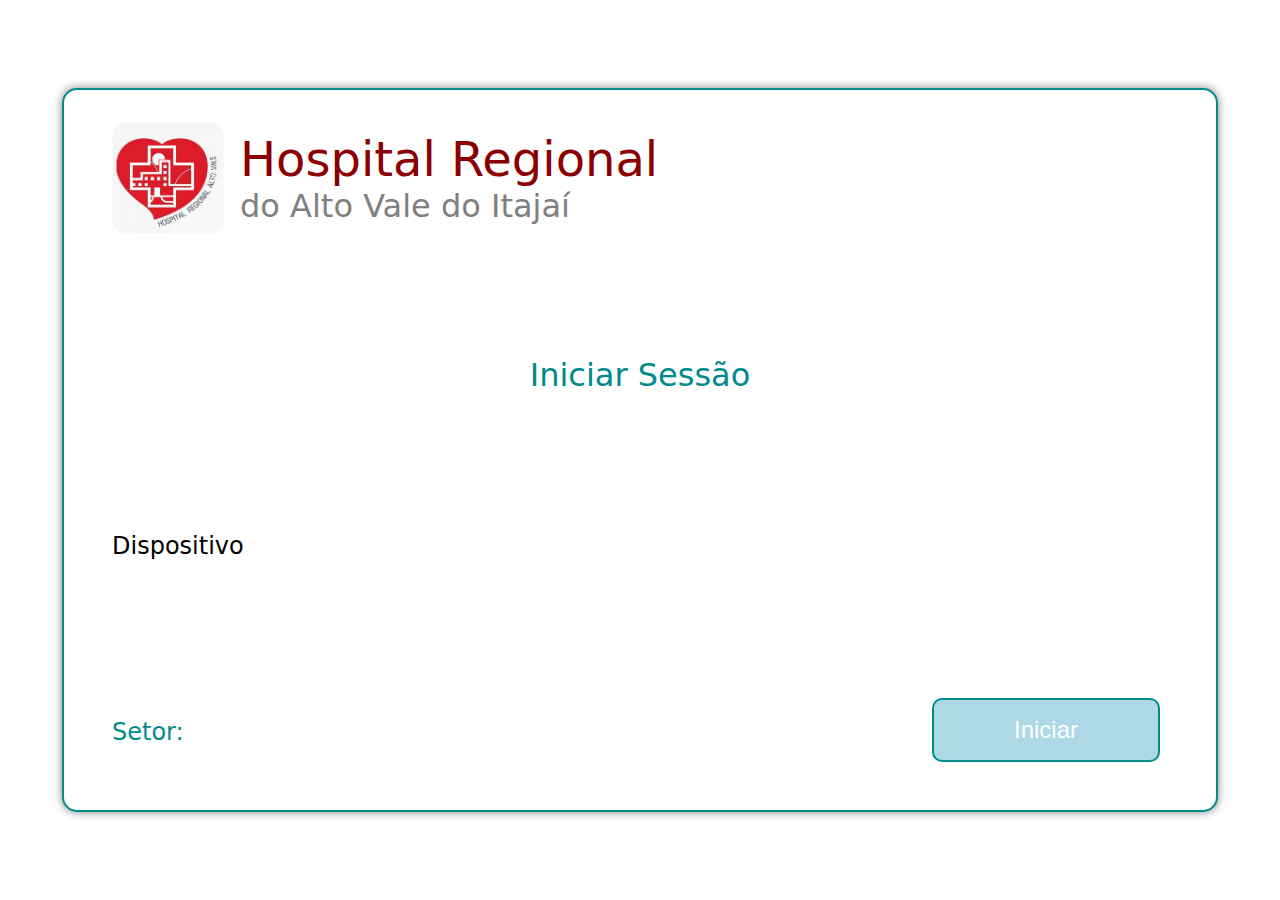
==== public/index.html @ 33145bab "commit inicial" ====
<!DOCTYPE html>
<html lang="pt-br">
<head>
    <meta charset="UTF-8">
    <meta name="viewport" content="width=device-width, initial-scale=1.0">
    <title>HRAV - Pesquisa de satisfação</title>

    <link rel="stylesheet" href="css/style.css">
    <link rel="stylesheet" href="css/admin.css">
    <link rel="stylesheet" href="css/selector.css">
    
</head>
<body onload="createDispositivoSession('DispContainer')">
    <section class = 'window' id = 'selectorContainer'>
        <div class = 'LogoContainer'>
            <img src="img/hrav.png" alt="Logo do Hospital Regional do Alto Vale do Itajaí">
            <div class = 'title'>
                <h1>Hospital Regional</h1>
                <h2>do Alto Vale do Itajaí</h2>
            </div>
        </div>
        <H2>Iniciar Sessão</H2>

        <div class = 'contentContainer'>
            <h3>Dispositivo</h3>
            <div id = 'DispContainer' class = 'sectorScoreContainer'></div>
        </div>
        <div class = 'DualContainer'>
            <h3 id = 'DispoID'>Setor: </h3>

            <button class= 'buttons' onclick="startSession()">Iniciar</button>
        </div>
    </section>

    <script src="js/data.js"></script>
    <script src="js/script.js"></script>
    <script src="js/setor.js"></script>
    <script src="js/session.js"></script>
</body>
</html>
---- public/css/style.css ----
:root{
    --bgcolor: lightblue;
    --ftcolor: white;
    --dtcolor: darkcyan;
}

* {
    transition: all 0.2s;
}

html,body{
    overflow: hidden;
    width: 100%;
    height: 100%;
    margin: 0;
}

body{
    display: flex;
    align-items: center;
    justify-content: center;
    flex-direction: column;
}

h1, h2, h3, h4 {
    font-family: system-ui, -apple-system, BlinkMacSystemFont, 'Segoe UI', Roboto, Oxygen, Ubuntu, Cantarell, 'Open Sans', 'Helvetica Neue', sans-serif;
}

h1{
    font-weight: 500;
    font-size: 1.5rem;
}

h2{
    font-weight: 400;
    font-size: 1.5rem;
}

h3{
    font-size: 1.5rem;
    font-weight: 400;
}

h4{
    font-family: system-ui;
    font-weight: 400;
    color: gray;
    font-size: 1rem;
}

nav{
    display: flex;
    align-items: center;
    background: var(--bgcolor);
    box-shadow: 0 0 10px gray;
}

svg{
    cursor: pointer;
}


textarea{
    padding: 1rem;
    background: var(--ftcolor);
    border: 2px solid var(--dtcolor);
    border-radius: 15px;
    font-family: system-ui;
    font-size: 1.2rem;
}

#mainContainer{
    width: 95%;
    height: 85%;
    background: var(--ftcolor);
    box-shadow: 0 0 20px gray;
    border-radius: 15px;
    overflow: hidden;
    display: flex;
    flex-direction: column;
    justify-content: flex-start;
    border: 2px solid var(--dtcolor);
    align-items: center;
}

#mainContainer h1{
    color: var(--ftcolor);
}

#mainContainer h2{
    padding: 3rem;
    padding-bottom: 0;
    height: inherit;
    width: 90%;
    font-size: 2rem;
}

#mainContainer h3{
    width: 85%;
    margin: 1rem;
    color: var(--dtcolor);
}

#mainContainer textarea{
    height: 100%;
    width: -webkit-fill-available;
}

#FormNav{
    justify-content: space-between;
    width: 100%;
}

#FormNav svg{
    margin-right: 2rem;
    height: 2rem;
    width: 2rem;
    fill: var(--ftcolor);
    transition: all 0.2s;
}

#FormNav svg:hover{
    fill:var(--dtcolor);
}

#FormNav img{
    width: 4rem;
    height: 4rem;
    margin: 1rem 2rem;
    border: 2px solid var(--dtcolor);
    border-radius: 15px;
}

#content{
    display: flex;
    width: 100%;
    flex-direction: column;
    height: -webkit-fill-available;
    display: none;
    transition: all 0.2s;
}

#banner{
    display: flex;
    flex-direction: column;
    width: 100%;
    height: -webkit-fill-available;
    transition: all 0.2s;
    opacity: 1;
    background: var(--bgcolor);
    justify-content: space-between;
}

#banner h1{
    font-size: 6rem;
    margin: 2rem 5rem;
    color: var(--ftcolor);
}

#banner h2{
    padding: 0;
    margin: 0px 5rem;
    font-size: 2rem;
    height: fit-content;
    color: var(--dtcolor);
    width: fit-content;
    text-align: justify;
}

.centerButton{
    padding: 1rem;
    font-size: 1.5rem;
    border: 2px solid var(--dtcolor);
    border-radius: 10px;
    cursor: pointer;
    margin: 5rem;
    background: var(--ftcolor);
    color: var(--dtcolor);
}

#controls{
    display: flex;
    justify-content: space-between;
    margin: 0 0 0 1rem;
}

.buttons{
    padding: 1rem;
    font-size: 1.5rem;
    background: var(--bgcolor);
    border: 2px solid var(--dtcolor);
    border-radius: 10px;
    cursor: pointer;
    color: var(--ftcolor);
    margin: 0 0.5rem;
    transition: all 0.2s;
}

.disabled{
    background: lightgray;
    border: 2px solid darkgray;
    color: darkgray;
}

#counterContainer{
    display: flex;
    width: 90%;
    justify-content: space-between;
}

.counter{
    font-size: 2rem;
    font-weight: 800;
    color: var(--dtcolor);
    background: var(--ftcolor);
    border: 2px solid var(--dtcolor);
    margin: 5px;
    border-radius: 50%;
    width: 4rem;
    height: 4rem;
    cursor: pointer;
    transition: all 0.2s;
}

.activeCounter{
    background-color: var(--bgcolor);
    border: 2px solid var(--dtcolor);
    color: var(--ftcolor);
}

.counter:hover{
    background-color: var(--bgcolor);
    border: 2px solid var(--dtcolor);
    color: --ftcolor;
}

#wrapper{
    width: 100%;
    display: flex;
    flex-direction: column;
    align-items: center;
}

#feedback{
    display: flex;
    flex-direction: column;
    align-items: flex-start;
    width: 100%;
    transition: all 0.2s;
    visibility: hidden;
    opacity: 0;
}

#FeedbackContainer{
    display: flex;
    justify-content: flex-end;
    width: 90%;
    margin-bottom: 3rem;
    align-items: flex-end;
}

#modal{
    position: absolute;
    width: 100%;
    height: 100%;
    background: #00000078;
    display: flex;
    align-items: center;
    justify-content: center;
    visibility: hidden;
    opacity: 0;
    transition: all 0.2s;
}

#modalContainer{
    width: 50%;
    background: var(--ftcolor);
    border-radius: 15px;
    border: 2px solid var(--dtcolor);
    display: flex;
    overflow: hidden;
    flex-direction: column;
    align-items: center;
    justify-content: space-between;
}

#modalHeader{
    background: var(--bgcolor);
    box-shadow: 0 0 10px gray;
    display: flex;
    justify-content: space-between;
    width: 100%;
}

#modalTitle{
    width: fit-content;
    margin: 1rem 2rem;
    font-weight: 700;
	color: var(--dtcolor);
}

#modalClose{
    width: fit-content;
    margin: 1rem 2rem;
    font-weight: 700;
	color: var(--dtcolor);
    cursor: pointer;
    transition: all 0.2s;
}

#modalClose:hover{
    color: var(--ftcolor);
}

#modalText{
    padding: 2rem;
    text-align: center;
    height: fit-content;
}

.CenterButton{
    margin-bottom: 2rem;
    width: 90%;
}
---- public/css/admin.css ----
nav{
    width: fit-content;
    height: 100%;
    flex-direction: column;
    justify-content: space-between;
    border-right: 2px solid var(--dtcolor);
}

section{
    width: inherit;
    height: 100%;
    overflow-y: auto;
    scroll-behavior: smooth;
}

body{
    flex-direction: row;
}

svg{
    margin: 1rem 0;
    width: 3rem;
    height: 3rem;
}

.window{
    border-radius: 15px;
    background: white;
    border: 2px solid var(--dtcolor);
    box-shadow: 0 0 10px gray;
    overflow: hidden;
}

.DualContainer{
    display: flex;
    margin: 3rem;
    justify-content: space-between;
}

.CenterContainer{
    display: flex;
    justify-content: center;
    gap: 2rem;
    margin: 3rem;
}

.navIcon{
    display: flex;
    margin: 0 1rem;
    width: -webkit-fill-available;
    align-items: center;
    justify-content: center;
}

.navIcon h3{
    width: fit-content;
    color: white;
    border-bottom: 3px solid white;
    display: none;
}

.navIcon svg{
    fill: white;
    transition: all 0.2s;
}

.navIcon svg:hover{
    fill: var(--dtcolor);
}

.DashContainer{
    height: fit-content;
    display: flex;
    align-items: center;
    width: fit-content;
}

.DashContainer h2{
    margin: 1rem 2rem;
    width: min-content;
    margin-left: 0;
}

.displayValue{
    color: var(--bgcolor);
    font-size: 3rem;
    margin: 1rem !important;
}

.sectorScoreContainer{
    width: -webkit-fill-available;
    display: grid;
    margin: 0 3rem;
    grid-template-columns: 20% 20% 20% 20% 20%;
}

.sectorIcon{
    background: white;
    border: 2px solid var(--dtcolor);
    box-shadow: 0 0 10px gray;
    border-radius: 25px;
    display: flex;
    flex-direction: column;
    align-items: center;
    margin: 0.5rem;
    overflow: hidden;
    width: -webkit-fill-available;
}

.sectorIcon h3{
    font-size: 1rem;
    margin: 0;
    width: 100%;
    text-align: center;
    padding: 10px 0;
    background: var(--bgcolor);
    color: white;
    border-bottom: solid 2px var(--dtcolor);
    text-wrap: nowrap;

}

.sectorIcon h2{
        font-size: 3rem;
        font-weight: 500;
        color: var(--bgcolor);
        margin: 0;
        width: 100%;
        text-align: center;
        height: 100%;
        align-content: center;
}

#LastFeedContainer{
    width: 35%;
    display: flex;
    flex-direction: column;
    align-items: center;
    overflow: hidden;
    overflow-y: auto;
}

.FeedContainerTitle{
    margin: 0;
    padding: 1rem;
    background: var(--bgcolor);
    width: 100%;
    text-align: center;
    border-bottom: 2px solid var(--dtcolor);
    color: white;
    box-shadow: 0 0 10px gray;
    z-index: 1;
}
#LastFeedContainer h3{
    font-size: 1rem;
    margin: 0;
    padding: 0.5rem 1rem;

}


.GraphContainer{
    width: 60%;
    overflow: hidden;
    display: flex;
    flex-direction: column;
    justify-content: space-between;
    align-items: center;
}

#GraphControls{
    display: grid;
    box-shadow: 0 0 10px gray;
    background: var(--bgcolor);
    grid-template-columns: auto auto auto auto;
    text-align: center;
    width: 100%;
}

.option{
    font-size: 1rem;
    color: white;
    background: var(--bgcolor);
    margin: 0;
    padding: 1rem;
    border: 1px solid var(--dtcolor);
    border-top: 2px solid var(--dtcolor);
    border-bottom: 0;
    cursor: pointer;
    transition: all 0.2s;
}

.option:hover{
    color: var(--dtcolor);
    background: white;
}

.selected{
    color: var(--dtcolor);
    background: white;
}

.canvasContainer{
    width: 95%;
    height: 100%;
    display: flex;
    align-items: center;
    justify-content: center;
    margin-bottom: 1rem;
}

.feedback{
    width: 100%;
    background: white;
    border: 1px solid gray;
    border-top: 0;

}

.feedback h2{
    color: var(--dtcolor);
    background-color: white;
    font-size: 1rem;
    padding: 0 1rem;
    margin-bottom: 0;
    font-weight: 500;
}

.feedback h4{
    text-align: right;
    margin: 0 1rem;
    margin-bottom: 1rem;
    font-size: 0.75rem;
}

.separator{
    width: -webkit-fill-available;
    height: 2px;
    background: var(--dtcolor);
    margin: 3rem;
}

.titleContainer{
    width: fit-content;
    margin: 3rem;
    border: 2px solid var(--dtcolor);
    border-radius: 15px;
    display: flex;
    align-items: center;
}

.titleContainer h2{
    font-size: 1rem;
    color: var(--dtcolor);
    font-weight: 500;
    padding: 0;
    padding-right: 1rem;
    text-align: left;
}

.titleContainer svg{
    fill: var(--dtcolor);
    width: 2rem;
    height: 2rem;
    padding-left: 1rem;
    padding-right: 0.5rem;
    margin: 0;
}


#SetorControl h4{
    color: white;
    font-weight: 500;
    margin-right: 0.5rem;
}

header{
    display: flex;
    align-items: center;
    background: var(--bgcolor);
    border-bottom: 2px solid var(--dtcolor);
    width: 100%;
}

input, select{
    height: fit-content;
    border: 1px solid var(--dtcolor);
    border-radius: 5px;
    padding: 0.2rem 0.5rem;
    font-family: system-ui;
    font-weight: 400;
}

.IconButton{
    display: flex;
    background: white;
    border-radius: 15px;
    padding: 0.5rem 1rem;
    align-items: center;
    margin: 0.5rem;
    border: 2px solid var(--dtcolor);
    cursor: pointer;
    transition: all 0.2s;
    width: fit-content;
    color: var(--dtcolor);
    fill: var(--dtcolor);
    width: -webkit-fill-available;
}

.IconButton:hover{
    color: var(--bgcolor);
    fill: var(--bgcolor);
    border: 2px solid var(--bgcolor);
}

.IconButton h3{
    margin: 0;
    font-size: 1rem;
    margin-left: 0.2rem;
}

.IconButton svg{
    width: 1.5rem;
    height: 1.5rem;
    margin: 0;    
}

.toolbarContainer{
    width: 20%;
}

table tr:nth-child(odd){
    background:gainsboro;
}
table tr:nth-child(even){
     background: white;
}

td{
    padding: 0.2rem 1rem;
    font-family: system-ui;
    font-weight: 400;
    padding-left: 1rem;
    cursor: pointer;
}


th{
    padding: 0.25rem;
    background: var(--bgcolor);
    color: white;
    font-family: system-ui;
    font-weight: 400;
    font-size: 1.2rem;
    border-bottom: 2px solid var(--dtcolor);
}

table{
    width: 100%;
    border-spacing: 0;
}
.tableContainer{
    width: 100%;
    max-height: 400px;
    overflow-y: auto;
}

table td + td { 
    border-left:1px solid darkgrey; 
}
table th + th { 
    border-left:1px solid var(--dtcolor); 
}

header h4{
    margin: 0;
    font-size: 1.2rem;
    padding: 0.25rem 1rem;
    color: white;
}

tr:hover{
    color: var(--dtcolor);
}

.trselected{
    background-color: var(--bgcolor) !important;
}


footer{
    width: 100%;
    background: var(--bgcolor);
    border-top: 2px solid var(--dtcolor);
    display: flex;
}

.searchbox{
    display: flex;
    align-items: center;
    margin: 0.4rem;
}

footer svg{
    fill: var(--dtcolor);
    width: 1.5rem;
    height: 1.5rem;
    margin: 0;
    margin-right: 0.5rem;
}

.toolbar{
    display: grid;
}

.LogoContainer{
    margin-top: 2rem;
    display: flex;
}

.LogoContainer img{
    width: 7rem;
    height: 7rem;
    border-radius: 15px;
    margin: 0 3rem;
    margin-right: 1rem;
}

.navBarContainer{
    height: -webkit-fill-available;
    display: flex;
    flex-direction: column;
    justify-content: center;
    align-items: center;
}

.title{
    display: flex;
    flex-direction: column;
    justify-content: center;
}

* {
    transition: all 0.2s;
}

.title h1{
    font-size: 3rem;
    margin: 0;
    color: darkred;
}

.title h2{
    font-size: 2rem;
    margin: 0;
    color: gray;
}

.deactivated_iconButton{
    color: lightgray;
    fill: lightgray;
    border: 2px solid lightgray;
    cursor: no-drop;
}

.deactivated_iconButton:hover{
    color: lightgray;
    fill: lightgray;
    border: 2px solid lightgray;
}

#modalContainer{
    width: fit-content;
}

#ModalInput{
    font-size: 2rem;
    margin: 2rem;
    margin-top: 0;
}

.CenterButton{
    font-size: 1rem;
    padding: 0.5rem;
    width: 35%;
}

#modalText{
    padding: 0;
    height: fit-content !important;
    margin-bottom: 1rem;
    text-align: left;
    width: 85%;
}

.DataContainer{
    width: 75%;
    display: flex;
    flex-direction: column;
    align-items: center;
    justify-content: space-between;
}

#ContentContainer{
    width: 100%;
    height: -webkit-fill-available;
    display: flex;
    justify-content: space-between;
}

#selectContainer{
    width: fit-content;
    height: fit-content;
    margin: 1rem;
    border-radius: 15px;
    overflow: hidden;
    border: 2px solid var(--dtcolor);
    width: 35%;
}

#TextBox{
    width: 60%;
}

.TableContainer{
    width: 100%;
    max-height: 400px;
    overflow-y: auto;
}

@media screen and (max-width: 1024px) {
    .DualContainer {
      max-height: 25rem;
    }
  }

@media screen and (max-width: 1180px) {
    .DualContainer {
      max-height: 27rem;
    }
  }


  @media screen and (max-width: 912px) {
    nav{
        height: fit-content;
        width: 100%;
    }

    .DualContainer{
        max-height: none;
        flex-direction: column;
    }

    .toolbarContainer{
        width: 100%;
    }

    .toolbar{
        display: flex;
    }

    .DataContainer{
        width: 100%;
        margin-top: 2rem;
    }


    .navBarContainer{
        flex-direction: row;
        height: fit-content;
    }

    body{
        flex-direction: column-reverse;
    }

    .GraphContainer{
        width: 100%;
        margin-bottom: 2rem;
    }

    #LastFeedContainer{
        width: 100%;
    }
  }

  
  @media screen and (max-width: 540px) {
    .DualContainer{
        margin: 2rem;
    }

    .LogoContainer{
        justify-content: center;
    }

    .LogoContainer img{
        margin: 0;
        margin-right: 1rem;
    }

    .title h1{
        font-size: 1.5rem;
    }

    .title h2{
        font-size: 1rem;
    }

    .titleContainer{
        margin: 2rem;
    }

    .separator{
        margin: 1rem 2rem;
    }

    .toolbar{
        display: flex;
        justify-content: center;
    }

    .IconButton{
        width: fit-content;
        align-items: center;
        padding: 0.5rem;
    }

    .IconButton h3{
        display: none;
    }

    header{
        display: none;
    }

    #LastFeedContainer{
        max-height: 20rem;
    }

    .sectorScoreContainer{
        grid-template-columns: 50% 50%;
        margin: 0 2rem;
    }

    .CenterContainer{
        flex-direction: column;
        margin: 2rem;
    }

    .DashContainer{
        width: 100%;
    }

    #modalContainer{
        width: 90% !important;    
    }

    #modalText{
        font-size: 1rem;
    }

    #modalTitle{
        font-size: 1rem
    }

    #modalClose{
        font-size: 1rem
    }

    #ModalInput{
        font-size: 1rem
    }

    #ContentContainer{
        flex-direction: column;
    }

    #selectContainer{
        width: -webkit-fill-available;
    }

    #TextBox{
        width: -webkit-fill-available;
        margin: 1rem;
    }

    #TextBox h2{
        margin-top: 0;
    }   

    svg{
        width: 2rem;
        height: 2rem;
    }
  }
---- public/css/selector.css ----
#selectorContainer{
    width: 90%;
    height: 80%;
    display: flex;
    flex-direction: column;
    justify-content: space-between;
}

h2{
    text-align: center;
    font-size: 2rem;
    color: var(--dtcolor);
    margin: 0;
}

h3{
    margin: 1rem 0;
}

.title h2{
    text-align: left;
}

.DualContainer{
    align-items: flex-end;
}

input{
    font-size: 2rem;
}

.buttons{
    padding: 1rem 5rem;
    transition: all 0.2s;
}

.buttons:hover{
    background-color: var(--ftcolor);
    color: var(--dtcolor);
    cursor: pointer;
}
.contentContainer{
    width: -webkit-fill-available;
    margin: 0 3rem;
}

.SetorButton{
    border: 2px solid var(--dtcolor);
    padding: 0.5rem;
    font-size: 1.5rem;
    border-radius: 15px;
    background: var(--bgcolor);
    color: var(--ftcolor);
    align-content: center;
    margin: 0.5rem;
    transition: all 0.2s;
}

.dispositivoButton{
    color: var(--dtcolor);
    background: var(--ftcolor);
}

.dispositivoButton:hover{
    background-color: var(--ftcolor) !important;
    color: var(--dtcolor)!important;
    cursor: pointer;
}

.sectorScoreContainer{
    margin: 0;
    grid-template-columns: 33.3% 33.3% 33.3%;
}

.dispositivoSelected{
    background: var(--bgcolor);
    color: var(--ftcolor);
}

.IconButton svg{
    width: 2rem;
    height: 2rem;
}

.IconButton h3{
    font-size: 1rem;
}


.DualContainer{
    margin-top: 0;
}

#DispoID{
    color: var(--dtcolor);
}

#modalText{
    padding: 1rem;
    text-align: center;
}
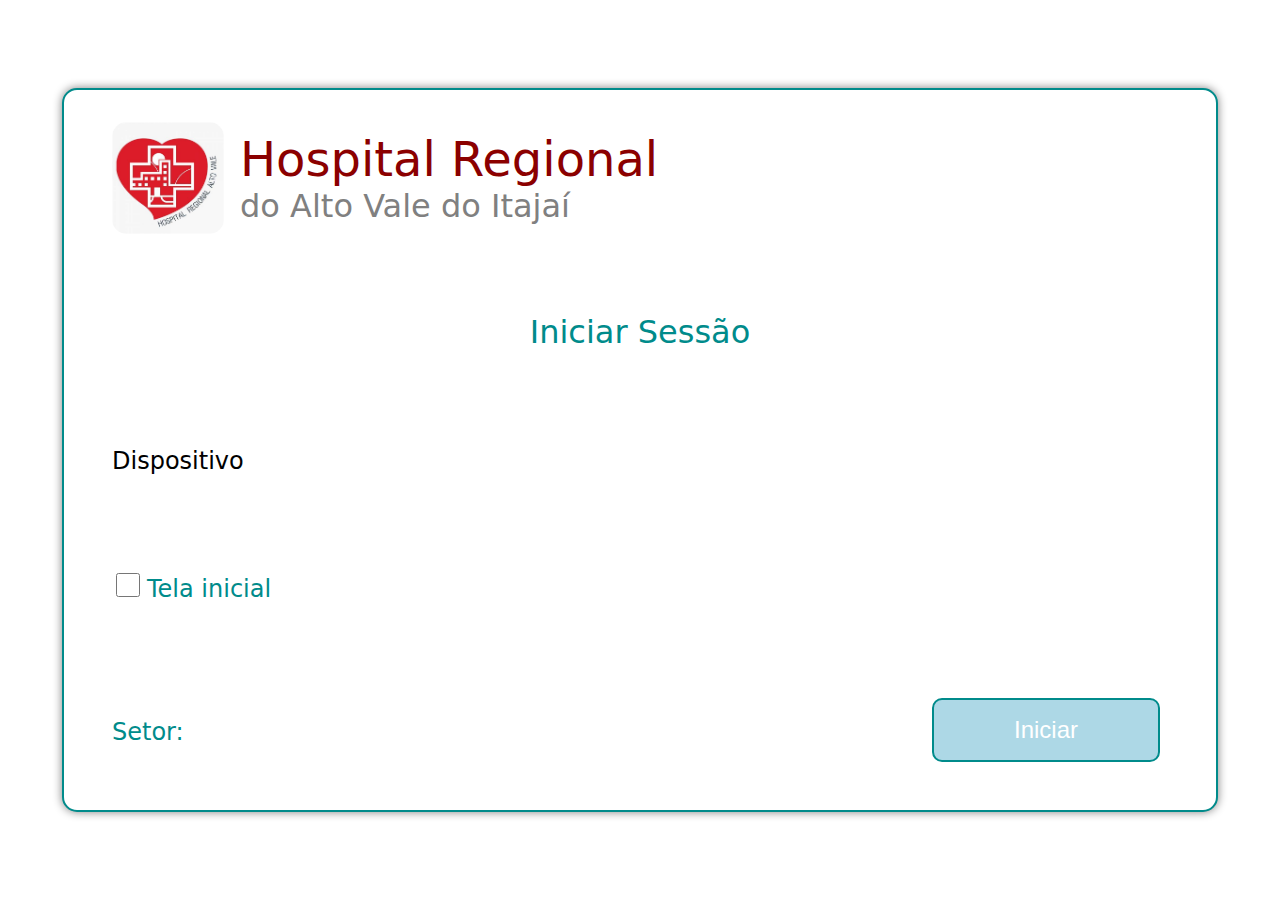
==== commit a621777c: "Alterações discutidas na ultima aula" ====
--- a/public/index.html
+++ b/public/index.html
@@ -25,6 +25,10 @@
             <h3>Dispositivo</h3>
             <div id = 'DispContainer' class = 'sectorScoreContainer'></div>
         </div>
+        <div id = 'startSetings'>
+            <input type="checkbox" id = 'Start'>
+            <label for="Start">Tela inicial</label>
+        </div>
         <div class = 'DualContainer'>
             <h3 id = 'DispoID'>Setor: </h3>
 
--- a/public/css/style.css
+++ b/public/css/style.css
@@ -211,9 +211,9 @@
 .counter{
     font-size: 2rem;
     font-weight: 800;
-    color: var(--dtcolor);
+    color: black;
     background: var(--ftcolor);
-    border: 2px solid var(--dtcolor);
+    border: 2px solid black;
     margin: 5px;
     border-radius: 50%;
     width: 4rem;
@@ -222,17 +222,68 @@
     transition: all 0.2s;
 }
 
+
+
+.counter:nth-child(1) {
+    color : #FF0000;
+    background-color: white;
+    border: solid 2px #FF0000;
+}
+.counter:nth-child(2) {
+    color : #E61900;
+    background-color: white;
+    border: solid 2px #E61900;
+}
+.counter:nth-child(3) {
+    color : #CD3200;
+    background-color: white;
+    border: solid 2px #CD3200;
+}
+.counter:nth-child(4) {
+    color: #f24d00;
+    background-color: white;
+    border: solid 2px #f24d00;
+}
+.counter:nth-child(5) {
+    color : #F29B00;
+    background-color: white;
+    border: solid 2px #F29B00;
+}
+.counter:nth-child(6) {
+    color : #DFFF00;
+    background-color: white;
+    border: solid 2px #DFFF00;
+}
+.counter:nth-child(7) {
+    color : #A2D700;
+    background-color: white;
+    border: solid 2px #A2D700;
+}
+.counter:nth-child(8) {
+    color : #699600;
+    background-color: white;
+    border: solid 2px #699600;
+}
+.counter:nth-child(9) {
+    color : #50AF00;
+    background-color: white;
+    border: solid 2px #50AF00;
+}
+.counter:nth-child(10) {
+    color : #37C800;
+    background-color: white;
+    border: solid 2px #37C800;
+}
+.counter:nth-child(11) {
+    color : #1EC100;
+    background-color: white;
+    border: solid 2px #1EC100;
+}
 .activeCounter{
-    background-color: var(--bgcolor);
-    border: 2px solid var(--dtcolor);
+    border: 2px solid white;
     color: var(--ftcolor);
 }
 
-.counter:hover{
-    background-color: var(--bgcolor);
-    border: 2px solid var(--dtcolor);
-    color: --ftcolor;
-}
 
 #wrapper{
     width: 100%;
@@ -241,6 +292,62 @@
     align-items: center;
 }
 
+.activeCounter:nth-child(1) {
+    background : #FF0000;
+    color: black;
+    border: 2px solid black;
+}
+.activeCounter:nth-child(2) {
+    background : #E61900;
+    color: black;
+    border: 2px solid black;
+}
+.activeCounter:nth-child(3) {
+    background : #CD3200;
+    color: black;
+    border: 2px solid black;
+}
+.activeCounter:nth-child(4) {
+    background: #f24d00;
+    color: black;
+    border: 2px solid black;
+}
+.activeCounter:nth-child(5) {
+    background : #F29B00;
+    color: black;
+    border: 2px solid black;
+}
+.activeCounter:nth-child(6) {
+    background : #DFFF00;
+    color: black;
+    border: 2px solid black;
+}
+.activeCounter:nth-child(7) {
+    background : #A2D700;
+    color: black;
+    border: 2px solid black;
+}
+.activeCounter:nth-child(8) {
+    background : #699600;
+    color: black;
+    border: 2px solid black;
+}
+.activeCounter:nth-child(9) {
+    background : #50AF00;
+    color: black;
+    border: 2px solid black;
+}
+.activeCounter:nth-child(10) {
+    background : #37C800;
+    color: black;
+    border: 2px solid black;
+}
+.activeCounter:nth-child(11) {
+    background : #1EC100;
+    color: black;
+    border: 2px solid black;
+}
+    
 #feedback{
     display: flex;
     flex-direction: column;
--- a/public/css/selector.css
+++ b/public/css/selector.css
@@ -62,8 +62,8 @@
 }
 
 .dispositivoButton:hover{
-    background-color: var(--ftcolor) !important;
-    color: var(--dtcolor)!important;
+    background-color: var(--ftcolor);
+    color: var(--dtcolor);
     cursor: pointer;
 }
 
@@ -83,7 +83,7 @@
 }
 
 .IconButton h3{
-    font-size: 1rem;
+    font-size: 1.5rem;
 }
 
 
@@ -98,4 +98,21 @@
 #modalText{
     padding: 1rem;
     text-align: center;
+}
+
+#startSetings{
+    MARGIN: 0 3REM;
+    margin-bottom: 1rem;
+}
+
+input{
+    width: 1.5rem;
+    height: 1.5rem;
+}
+
+label{
+    font-family: system-ui, -apple-system, BlinkMacSystemFont, 'Segoe UI', Roboto, Oxygen, Ubuntu, Cantarell, 'Open Sans', 'Helvetica Neue', sans-serif;
+    font-size: 1.5rem;
+    color: var(--dtcolor);
+    font-weight: 400;
 }